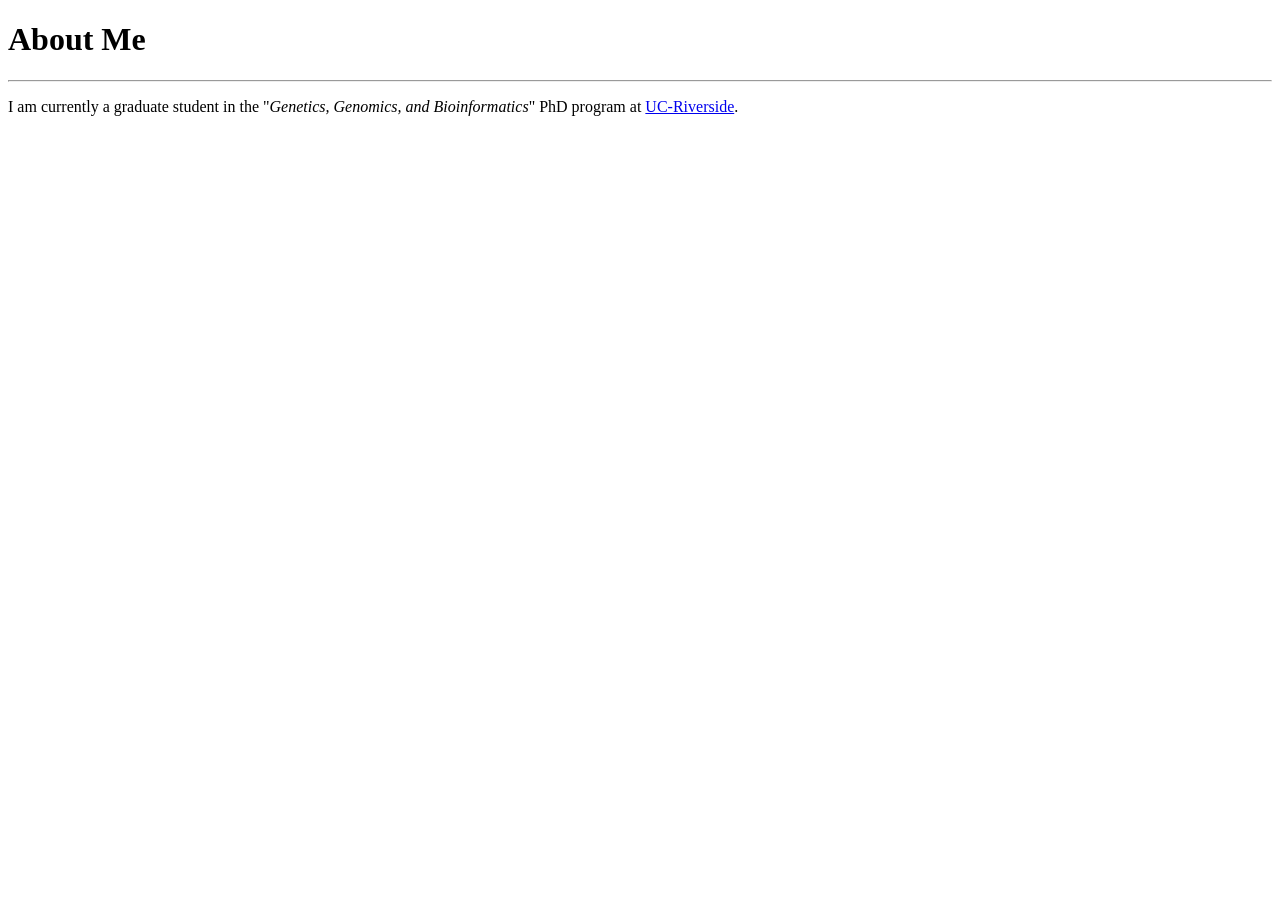
==== index.html @ 84db227b "Add files via upload" ====
<!DOCTYPE html>
<html>
	<head>
	</head>
		<title>GitHub Pages Profile for Charles Warden</title>
	<body>
		<h1>About Me</h1>
		<hr>
		<p>I am currently a graduate student in the "<i>Genetics, Genomics, and Bioinformatics</i>" PhD program at <a href="https://profiles.ucr.edu/app/home/profile/cward029">UC-Riverside</a>.</p>
		<br>
	</body>
</html>
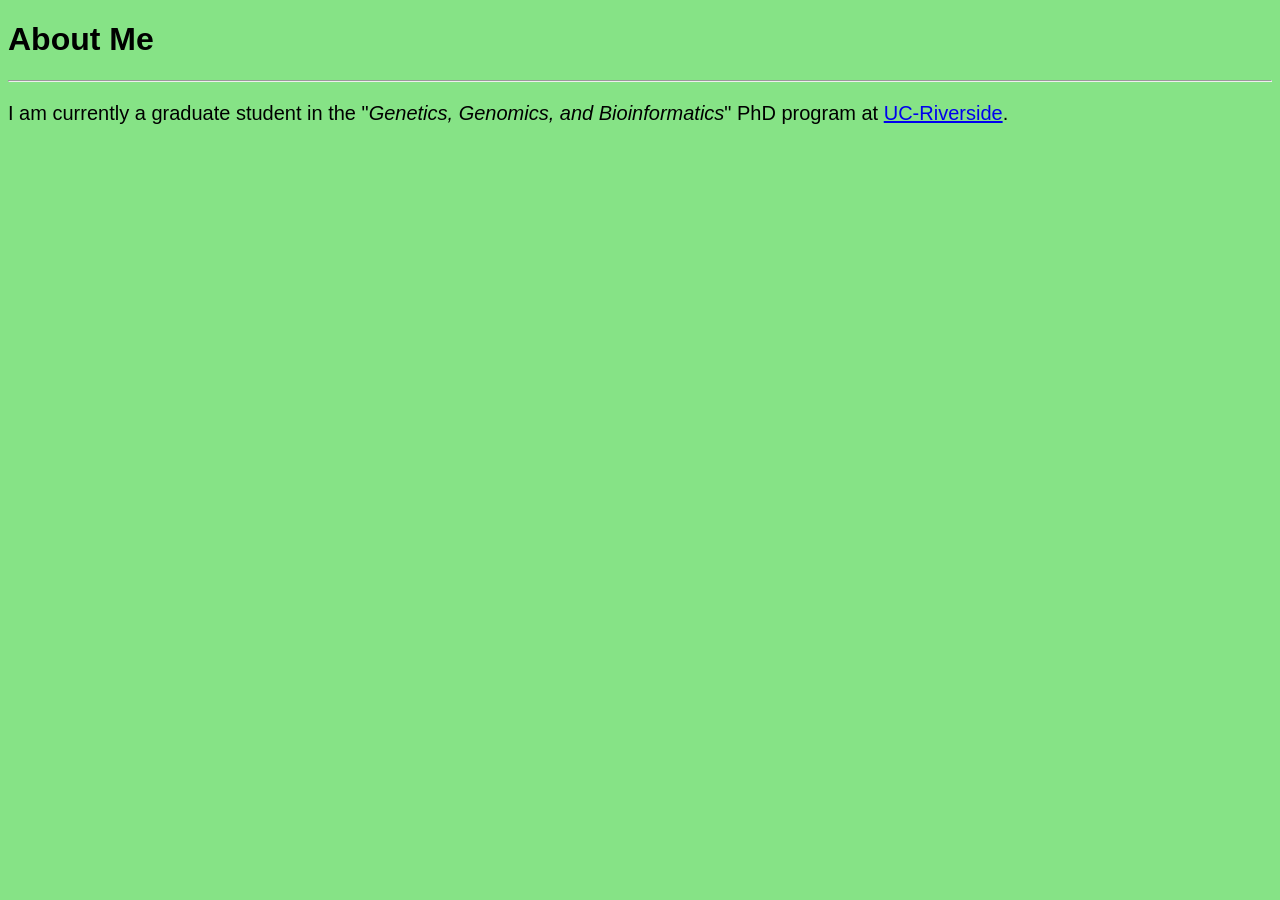
==== commit 57ab1630: "Add files via upload" ====
--- a/index.html
+++ b/index.html
@@ -3,6 +3,7 @@
 	<head>
 	</head>
 		<title>GitHub Pages Profile for Charles Warden</title>
+		<link rel="stylesheet" href="style.css">
 	<body>
 		<h1>About Me</h1>
 		<hr>
--- a/style.css
+++ b/style.css
@@ -0,0 +1,15 @@
+body {
+    background-color: rgb(134, 227, 134);
+}
+/*
+Fonts selected with assistance from the following referenes
+https://www.w3schools.com/cssref/css_websafe_fonts.php
+https://www.cssfontstack.com/
+*/
+h1  {
+	font-family: tahoma, verdana, sans-serif;
+}
+p  {
+	font-family: "trebuchet MS", sans-serif;
+	font-size: 20px;
+}
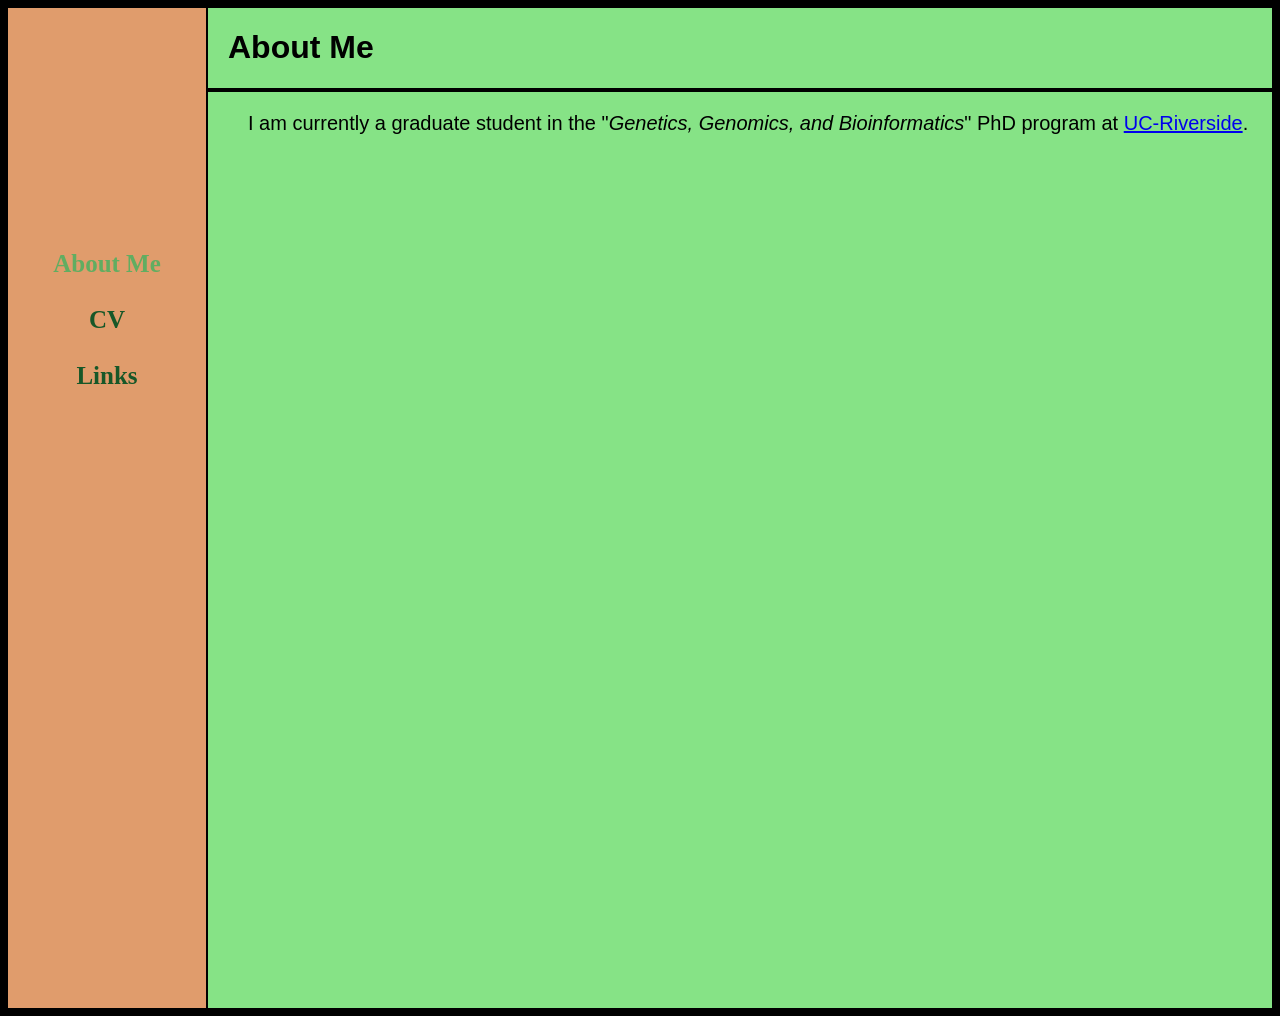
==== commit f6315f8b: "Add files via upload" ====
--- a/index.html
+++ b/index.html
@@ -5,9 +5,29 @@
 		<title>GitHub Pages Profile for Charles Warden</title>
 		<link rel="stylesheet" href="style.css">
 	<body>
-		<h1>About Me</h1>
-		<hr>
-		<p>I am currently a graduate student in the "<i>Genetics, Genomics, and Bioinformatics</i>" PhD program at <a href="https://profiles.ucr.edu/app/home/profile/cward029">UC-Riverside</a>.</p>
-		<br>
+	
+	<!-- 
+		Use class names for grid layout from https://stackoverflow.com/questions/29960458/making-a-simple-layout-with-a-sidebar-in-html-css
+	-->
+
+		<div class='container'>
+		  <div class='sidebar'>
+			<div class = "sidebar-links">
+				<a href="index.html" class="active">About Me</a>
+				<br>
+				<br>
+				<a href="cv.html">CV</a>
+				<br>
+				<br>
+				<a href="links.html">Links</a>
+			</div>
+		  </div>
+		  <div class='main'>
+			<h1>About Me</h1>
+			<hr>
+			<p>I am currently a graduate student in the "<i>Genetics, Genomics, and Bioinformatics</i>" PhD program at <a href="https://profiles.ucr.edu/app/home/profile/cward029">UC-Riverside</a>.</p>
+			<br>
+		  </div>
+		</div>
 	</body>
 </html>
--- a/style.css
+++ b/style.css
@@ -1,15 +1,112 @@
 body {
-    background-color: rgb(134, 227, 134);
+	background-color: black;
 }
+
+/*
+Start layout code with example from Stack Exchange: https://stackoverflow.com/questions/29960458/making-a-simple-layout-with-a-sidebar-in-html-css
+*/
+.container {
+	height: 1000px; /*I was getting is issue with CV content being cutoff */
+	width: 100%;
+	display: grid;
+	grid-template-areas: "sidebar main";
+	grid-template-columns: 200px auto;
+}
+
+.sidebar {
+	grid-area: sidebar;
+	height: 100%;
+	background-color: rgb(224, 156, 108);
+
+	/*display: flex;*/
+	/*justify-content: center;*/
+	/*align-items: center;*/
+	
+	border-right: 2px solid black;
+}
+
+.sidebar-links {
+	background-color: rgb(224, 156, 108);
+
+	position: sticky;
+	top: 250px;
+	height: 200px;
+	text-align: center;
+	
+	font-size: 25px;
+	font-weight: bold;
+}
+
+.sidebar-links a{
+	color:rgb(23, 87, 40);
+	text-decoration: none;
+}
+.sidebar a.active {
+    color: rgb(97, 173, 97);
+}
+
+.main {
+	grid-area: main;
+	height: 100%;
+	background-color: rgb(134, 227, 134);
+}
+
 /*
 Fonts selected with assistance from the following referenes
 https://www.w3schools.com/cssref/css_websafe_fonts.php
 https://www.cssfontstack.com/
 */
-h1  {
+.main h1{
 	font-family: tahoma, verdana, sans-serif;
+	
+	margin-left: 20px;
 }
-p  {
+.main p{
 	font-family: "trebuchet MS", sans-serif;
 	font-size: 20px;
+	
+	margin-left: 40px;
+}
+
+.main a{
+	font-family: "trebuchet MS", sans-serif;
+	font-size: 20px;
+}
+
+.main table{
+	font-family: "trebuchet MS", sans-serif;
+	font-size: 18px;
+	
+	margin-left: 40px;
+	
+	border: 2px solid black;
+	border-collapse: collapse;
+}
+
+.main th, td{
+	font-family: "trebuchet MS", sans-serif;
+	font-size: 18px;
+	
+	border: 2px solid black;
+	border-collapse: collapse;
+	padding: 20px
+}
+
+.main pre{
+	font-family: "trebuchet MS", sans-serif;
+	font-size: 18px;
+}
+
+.main hr{
+	/* Settings defined with assitance from Google / Gemini */
+	height: 4px;
+	background-color: black;
+	border: none;
+}
+
+#a2{
+	font-family: "trebuchet MS", sans-serif;
+	font-size: 20px;
+
+	margin-left: 40px;
 }
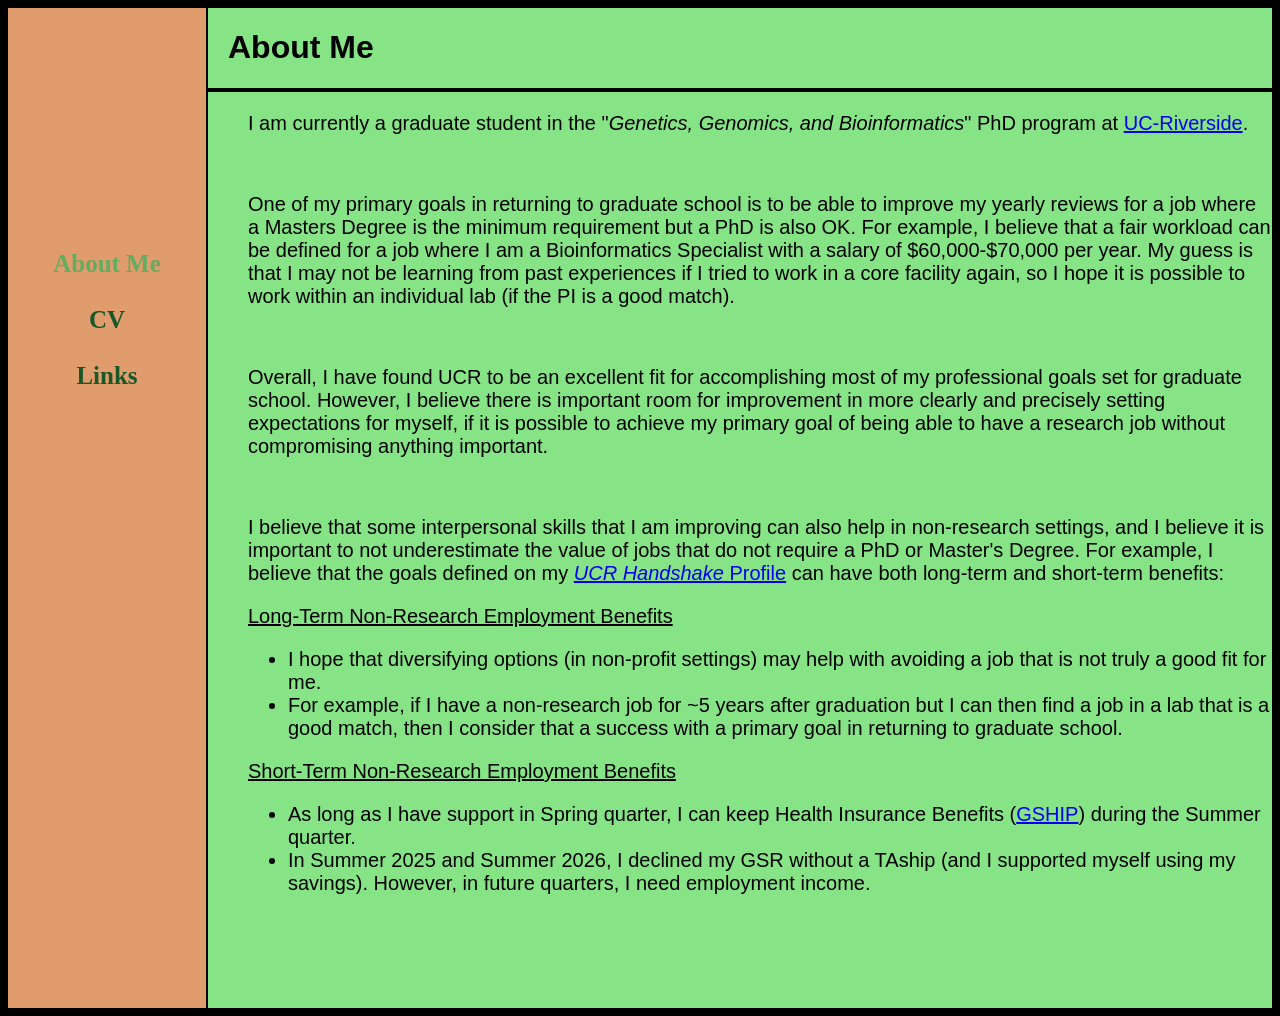
==== commit ba86aae6: "Add files via upload" ====
--- a/index.html
+++ b/index.html
@@ -25,8 +25,23 @@
 		  <div class='main'>
 			<h1>About Me</h1>
 			<hr>
-			<p>I am currently a graduate student in the "<i>Genetics, Genomics, and Bioinformatics</i>" PhD program at <a href="https://profiles.ucr.edu/app/home/profile/cward029">UC-Riverside</a>.</p>
+			<p>I am currently a graduate student in the "<i>Genetics, Genomics, and Bioinformatics</i>" PhD program at <a href="https://profiles.ucr.edu/app/home/profile/cward029" target="_blank">UC-Riverside</a>.</p>
 			<br>
+			<p>One of my primary goals in returning to graduate school is to be able to improve my yearly reviews for a job where a Masters Degree is the minimum requirement but a PhD is also OK.  For example, I believe that a fair workload can be defined for a job where I am a Bioinformatics Specialist with a salary of $60,000-$70,000 per year.  My guess is that I may not be learning from past experiences if I tried to work in a core facility again, so I hope it is possible to work within an individual lab (if the PI is a good match).</p>
+			<br>
+			<p>Overall, I have found UCR to be an excellent fit for accomplishing most of my professional goals set for graduate school.  However, I believe there is important room for improvement in more clearly and precisely setting expectations for myself, if it is possible to achieve my primary goal of being able to have a research job without compromising anything important.</p>
+			<br>
+			<p>I believe that some interpersonal skills that I am improving can also help in non-research settings, and I believe it is important to not underestimate the value of jobs that do not require a PhD or Master's Degree.  For example, I believe that the goals defined on my <a href="https://ucr.joinhandshake.com/profiles/cward029" target="_blank"><i>UCR Handshake</i> Profile</a> can have both long-term and short-term benefits:</p>
+			<p><u>Long-Term Non-Research Employment Benefits</u></p>
+			<ul>
+			  <li>I hope that diversifying options (in non-profit settings) may help with avoiding a job that is not truly a good fit for me.</li>
+			  <li>For example, if I have a non-research job for ~5 years after graduation but I can then find a job in a lab that is a good match, then I consider that a success with a primary goal in returning to graduate school.</li>
+			</ul>
+			<p><u>Short-Term Non-Research Employment Benefits</u></p>
+			<ul>
+			  <li>As long as I have support in Spring quarter, I can keep Health Insurance Benefits (<a href="https://studenthealth.ucr.edu/graduates" target="_blank">GSHIP</a>) during the Summer quarter.</li>
+			  <li>In Summer 2025 and Summer 2026, I declined my GSR without a TAship (and I supported myself using my savings).  However, in future quarters, I need employment income.</li>
+			</ul>
 		  </div>
 		</div>
 	</body>
--- a/style.css
+++ b/style.css
@@ -68,6 +68,13 @@
 	margin-left: 40px;
 }
 
+.main ul{
+	font-family: "trebuchet MS", sans-serif;
+	font-size: 20px;
+	
+	margin-left: 40px;
+}
+
 .main a{
 	font-family: "trebuchet MS", sans-serif;
 	font-size: 20px;
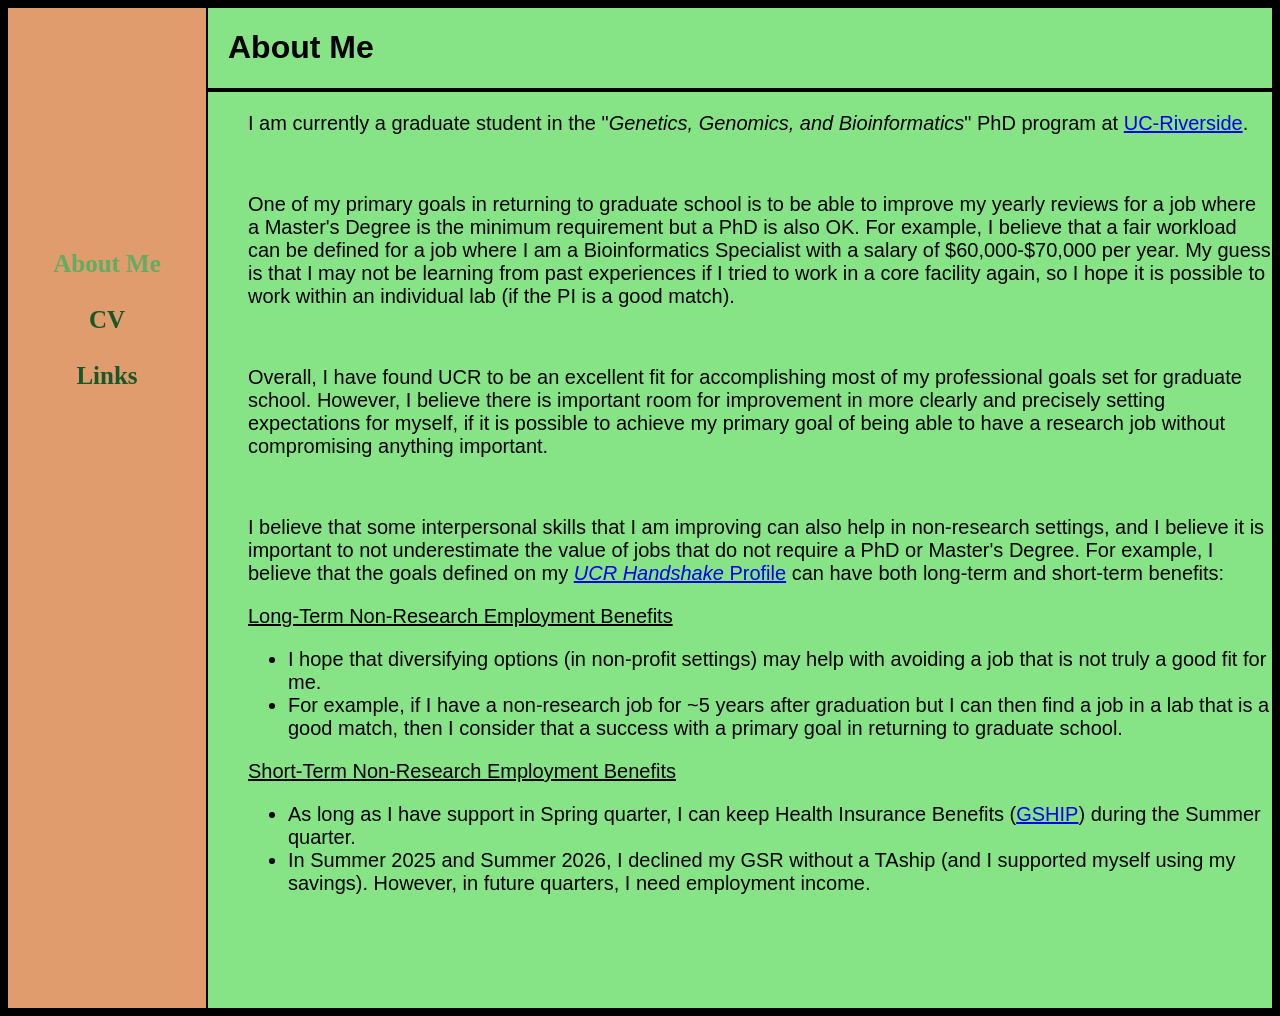
==== commit 93dec70b: "Add files via upload" ====
--- a/index.html
+++ b/index.html
@@ -27,7 +27,7 @@
 			<hr>
 			<p>I am currently a graduate student in the "<i>Genetics, Genomics, and Bioinformatics</i>" PhD program at <a href="https://profiles.ucr.edu/app/home/profile/cward029" target="_blank">UC-Riverside</a>.</p>
 			<br>
-			<p>One of my primary goals in returning to graduate school is to be able to improve my yearly reviews for a job where a Masters Degree is the minimum requirement but a PhD is also OK.  For example, I believe that a fair workload can be defined for a job where I am a Bioinformatics Specialist with a salary of $60,000-$70,000 per year.  My guess is that I may not be learning from past experiences if I tried to work in a core facility again, so I hope it is possible to work within an individual lab (if the PI is a good match).</p>
+			<p>One of my primary goals in returning to graduate school is to be able to improve my yearly reviews for a job where a Master's Degree is the minimum requirement but a PhD is also OK.  For example, I believe that a fair workload can be defined for a job where I am a Bioinformatics Specialist with a salary of $60,000-$70,000 per year.  My guess is that I may not be learning from past experiences if I tried to work in a core facility again, so I hope it is possible to work within an individual lab (if the PI is a good match).</p>
 			<br>
 			<p>Overall, I have found UCR to be an excellent fit for accomplishing most of my professional goals set for graduate school.  However, I believe there is important room for improvement in more clearly and precisely setting expectations for myself, if it is possible to achieve my primary goal of being able to have a research job without compromising anything important.</p>
 			<br>
